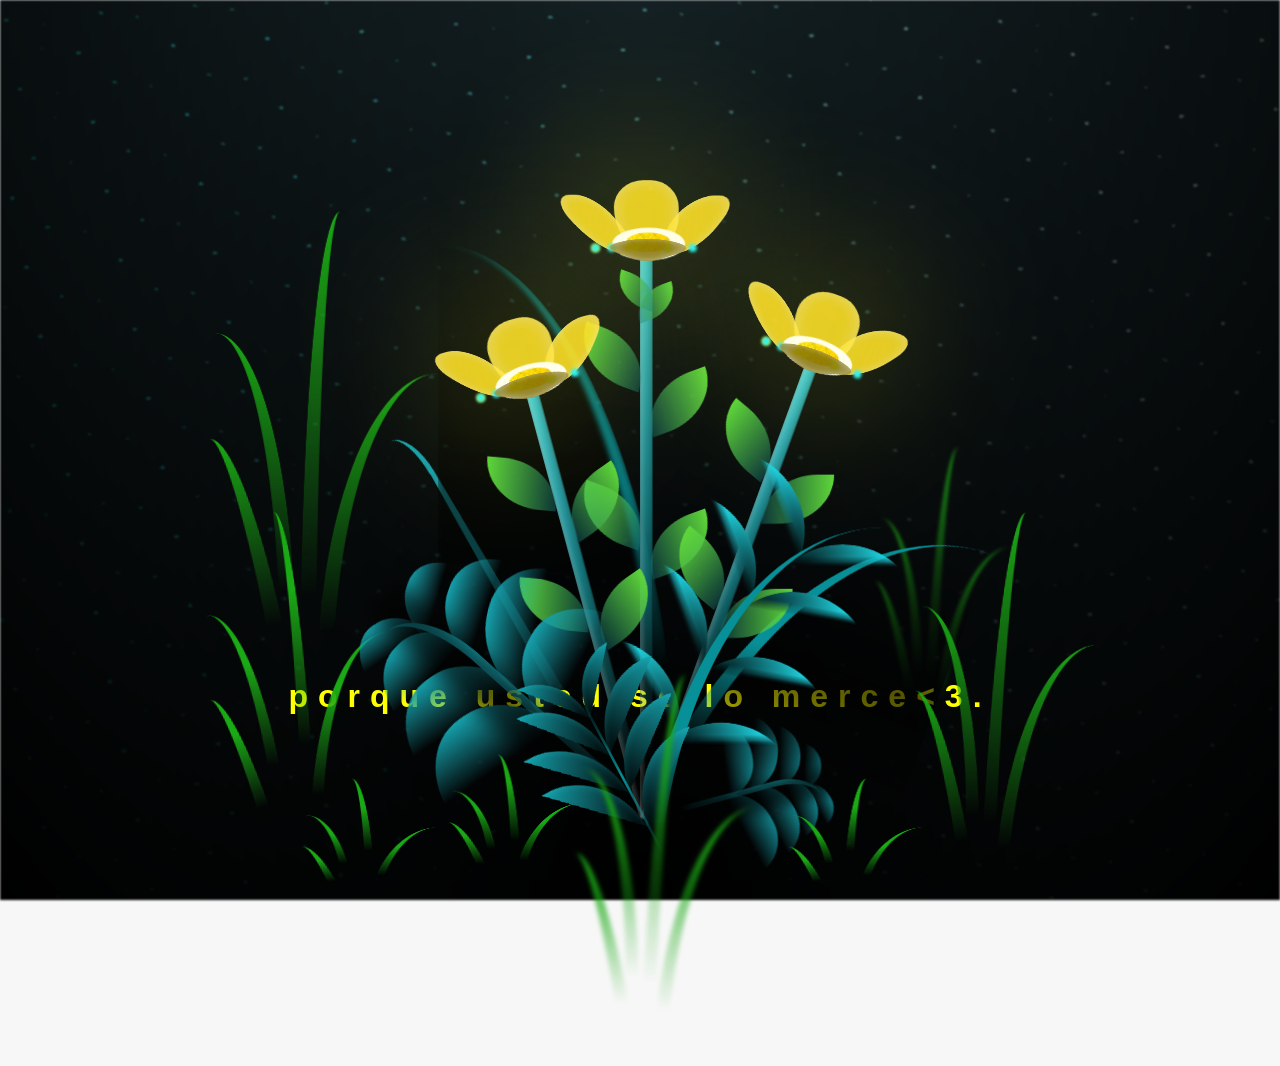
==== jhunflower/flower.html @ ab1e5b5f "Primer commit" ====
<!DOCTYPE html>
<html lang="es">
  <head>
    <meta charset="UTF-8" />
    <meta http-equiv="X-UA-Compatible" content="IE=edge" />
    <meta name="viewport" content="width=device-width, initial-scale=1.0" />
    <link rel="stylesheet" href="css/main.css" />
    <link rel="icon" href="img/flowers.png" type="image/x-icon" />
    <title>FlowerForKath</title>
  </head>
  <body class="container">
    <audio src="sound/Jungkook [BTS] - Still With You (Traducida al español).mp3" autoplay></audio>
    <div id="lyrics">
     
    </div>
    <h1 class="titulo"><br> <br>
      porque usted se lo merce<3. </h1>
  
    <div class="night"></div>
    <div class="flowers">
      <div class="flower flower--1">
        <div class="flower__leafs flower__leafs--1">
          <div class="flower__leaf flower__leaf--1"></div>
          <div class="flower__leaf flower__leaf--2"></div>
          <div class="flower__leaf flower__leaf--3"></div>
          <div class="flower__leaf flower__leaf--4"></div>
          <div class="flower__white-circle"></div>

          <div class="flower__light flower__light--1"></div>
          <div class="flower__light flower__light--2"></div>
          <div class="flower__light flower__light--3"></div>
          <div class="flower__light flower__light--4"></div>
          <div class="flower__light flower__light--5"></div>
          <div class="flower__light flower__light--6"></div>
          <div class="flower__light flower__light--7"></div>
          <div class="flower__light flower__light--8"></div>
        </div>
        <div class="flower__line">
          <div class="flower__line__leaf flower__line__leaf--1"></div>
          <div class="flower__line__leaf flower__line__leaf--2"></div>
          <div class="flower__line__leaf flower__line__leaf--3"></div>
          <div class="flower__line__leaf flower__line__leaf--4"></div>
          <div class="flower__line__leaf flower__line__leaf--5"></div>
          <div class="flower__line__leaf flower__line__leaf--6"></div>
        </div>
      </div>

      <div class="flower flower--2">
        <div class="flower__leafs flower__leafs--2">
          <div class="flower__leaf flower__leaf--1"></div>
          <div class="flower__leaf flower__leaf--2"></div>
          <div class="flower__leaf flower__leaf--3"></div>
          <div class="flower__leaf flower__leaf--4"></div>
          <div class="flower__white-circle"></div>

          <div class="flower__light flower__light--1"></div>
          <div class="flower__light flower__light--2"></div>
          <div class="flower__light flower__light--3"></div>
          <div class="flower__light flower__light--4"></div>
          <div class="flower__light flower__light--5"></div>
          <div class="flower__light flower__light--6"></div>
          <div class="flower__light flower__light--7"></div>
          <div class="flower__light flower__light--8"></div>
        </div>
        <div class="flower__line">
          <div class="flower__line__leaf flower__line__leaf--1"></div>
          <div class="flower__line__leaf flower__line__leaf--2"></div>
          <div class="flower__line__leaf flower__line__leaf--3"></div>
          <div class="flower__line__leaf flower__line__leaf--4"></div>
        </div>
      </div>

      <div class="flower flower--3">
        <div class="flower__leafs flower__leafs--3">
          <div class="flower__leaf flower__leaf--1"></div>
          <div class="flower__leaf flower__leaf--2"></div>
          <div class="flower__leaf flower__leaf--3"></div>
          <div class="flower__leaf flower__leaf--4"></div>
          <div class="flower__white-circle"></div>

          <div class="flower__light flower__light--1"></div>
          <div class="flower__light flower__light--2"></div>
          <div class="flower__light flower__light--3"></div>
          <div class="flower__light flower__light--4"></div>
          <div class="flower__light flower__light--5"></div>
          <div class="flower__light flower__light--6"></div>
          <div class="flower__light flower__light--7"></div>
          <div class="flower__light flower__light--8"></div>
        </div>
        <div class="flower__line">
          <div class="flower__line__leaf flower__line__leaf--1"></div>
          <div class="flower__line__leaf flower__line__leaf--2"></div>
          <div class="flower__line__leaf flower__line__leaf--3"></div>
          <div class="flower__line__leaf flower__line__leaf--4"></div>
        </div>
      </div>

      <div class="grow-ans" style="--d: 1.2s">
        <div class="flower__g-long">
          <div class="flower__g-long__top"></div>
          <div class="flower__g-long__bottom"></div>
        </div>
      </div>

      <div class="growing-grass">
        <div class="flower__grass flower__grass--1">
          <div class="flower__grass--top"></div>
          <div class="flower__grass--bottom"></div>
          <div class="flower__grass__leaf flower__grass__leaf--1"></div>
          <div class="flower__grass__leaf flower__grass__leaf--2"></div>
          <div class="flower__grass__leaf flower__grass__leaf--3"></div>
          <div class="flower__grass__leaf flower__grass__leaf--4"></div>
          <div class="flower__grass__leaf flower__grass__leaf--5"></div>
          <div class="flower__grass__leaf flower__grass__leaf--6"></div>
          <div class="flower__grass__leaf flower__grass__leaf--7"></div>
          <div class="flower__grass__leaf flower__grass__leaf--8"></div>
          <div class="flower__grass__overlay"></div>
        </div>
      </div>

      <div class="growing-grass">
        <div class="flower__grass flower__grass--2">
          <div class="flower__grass--top"></div>
          <div class="flower__grass--bottom"></div>
          <div class="flower__grass__leaf flower__grass__leaf--1"></div>
          <div class="flower__grass__leaf flower__grass__leaf--2"></div>
          <div class="flower__grass__leaf flower__grass__leaf--3"></div>
          <div class="flower__grass__leaf flower__grass__leaf--4"></div>
          <div class="flower__grass__leaf flower__grass__leaf--5"></div>
          <div class="flower__grass__leaf flower__grass__leaf--6"></div>
          <div class="flower__grass__leaf flower__grass__leaf--7"></div>
          <div class="flower__grass__leaf flower__grass__leaf--8"></div>
          <div class="flower__grass__overlay"></div>
        </div>
      </div>

      <div class="grow-ans" style="--d: 2.4s">
        <div class="flower__g-right flower__g-right--1">
          <div class="leaf"></div>
        </div>
      </div>

      <div class="grow-ans" style="--d: 2.8s">
        <div class="flower__g-right flower__g-right--2">
          <div class="leaf"></div>
        </div>
      </div>

      <div class="grow-ans" style="--d: 2.8s">
        <div class="flower__g-front">
          <div
            class="flower__g-front__leaf-wrapper flower__g-front__leaf-wrapper--1"
          >
            <div class="flower__g-front__leaf"></div>
          </div>
          <div
            class="flower__g-front__leaf-wrapper flower__g-front__leaf-wrapper--2"
          >
            <div class="flower__g-front__leaf"></div>
          </div>
          <div
            class="flower__g-front__leaf-wrapper flower__g-front__leaf-wrapper--3"
          >
            <div class="flower__g-front__leaf"></div>
          </div>
          <div
            class="flower__g-front__leaf-wrapper flower__g-front__leaf-wrapper--4"
          >
            <div class="flower__g-front__leaf"></div>
          </div>
          <div
            class="flower__g-front__leaf-wrapper flower__g-front__leaf-wrapper--5"
          >
            <div class="flower__g-front__leaf"></div>
          </div>
          <div
            class="flower__g-front__leaf-wrapper flower__g-front__leaf-wrapper--6"
          >
            <div class="flower__g-front__leaf"></div>
          </div>
          <div
            class="flower__g-front__leaf-wrapper flower__g-front__leaf-wrapper--7"
          >
            <div class="flower__g-front__leaf"></div>
          </div>
          <div
            class="flower__g-front__leaf-wrapper flower__g-front__leaf-wrapper--8"
          >
            <div class="flower__g-front__leaf"></div>
          </div>
          <div class="flower__g-front__line"></div>
        </div>
      </div>

      <div class="grow-ans" style="--d: 3.2s">
        <div class="flower__g-fr">
          <div class="leaf"></div>
          <div class="flower__g-fr__leaf flower__g-fr__leaf--1"></div>
          <div class="flower__g-fr__leaf flower__g-fr__leaf--2"></div>
          <div class="flower__g-fr__leaf flower__g-fr__leaf--3"></div>
          <div class="flower__g-fr__leaf flower__g-fr__leaf--4"></div>
          <div class="flower__g-fr__leaf flower__g-fr__leaf--5"></div>
          <div class="flower__g-fr__leaf flower__g-fr__leaf--6"></div>
          <div class="flower__g-fr__leaf flower__g-fr__leaf--7"></div>
          <div class="flower__g-fr__leaf flower__g-fr__leaf--8"></div>
        </div>
      </div>

      <div class="long-g long-g--0">
        <div class="grow-ans" style="--d: 3s">
          <div class="leaf leaf--0"></div>
        </div>
        <div class="grow-ans" style="--d: 2.2s">
          <div class="leaf leaf--1"></div>
        </div>
        <div class="grow-ans" style="--d: 3.4s">
          <div class="leaf leaf--2"></div>
        </div>
        <div class="grow-ans" style="--d: 3.6s">
          <div class="leaf leaf--3"></div>
        </div>
      </div>

      <div class="long-g long-g--1">
        <div class="grow-ans" style="--d: 3.6s">
          <div class="leaf leaf--0"></div>
        </div>
        <div class="grow-ans" style="--d: 3.8s">
          <div class="leaf leaf--1"></div>
        </div>
        <div class="grow-ans" style="--d: 4s">
          <div class="leaf leaf--2"></div>
        </div>
        <div class="grow-ans" style="--d: 4.2s">
          <div class="leaf leaf--3"></div>
        </div>
      </div>

      <div class="long-g long-g--2">
        <div class="grow-ans" style="--d: 4s">
          <div class="leaf leaf--0"></div>
        </div>
        <div class="grow-ans" style="--d: 4.2s">
          <div class="leaf leaf--1"></div>
        </div>
        <div class="grow-ans" style="--d: 4.4s">
          <div class="leaf leaf--2"></div>
        </div>
        <div class="grow-ans" style="--d: 4.6s">
          <div class="leaf leaf--3"></div>
        </div>
      </div>

      <div class="long-g long-g--3">
        <div class="grow-ans" style="--d: 4s">
          <div class="leaf leaf--0"></div>
        </div>
        <div class="grow-ans" style="--d: 4.2s">
          <div class="leaf leaf--1"></div>
        </div>
        <div class="grow-ans" style="--d: 3s">
          <div class="leaf leaf--2"></div>
        </div>
        <div class="grow-ans" style="--d: 3.6s">
          <div class="leaf leaf--3"></div>
        </div>
      </div>

      <div class="long-g long-g--4">
        <div class="grow-ans" style="--d: 4s">
          <div class="leaf leaf--0"></div>
        </div>
        <div class="grow-ans" style="--d: 4.2s">
          <div class="leaf leaf--1"></div>
        </div>
        <div class="grow-ans" style="--d: 3s">
          <div class="leaf leaf--2"></div>
        </div>
        <div class="grow-ans" style="--d: 3.6s">
          <div class="leaf leaf--3"></div>
        </div>
      </div>

      <div class="long-g long-g--5">
        <div class="grow-ans" style="--d: 4s">
          <div class="leaf leaf--0"></div>
        </div>
        <div class="grow-ans" style="--d: 4.2s">
          <div class="leaf leaf--1"></div>
        </div>
        <div class="grow-ans" style="--d: 3s">
          <div class="leaf leaf--2"></div>
        </div>
        <div class="grow-ans" style="--d: 3.6s">
          <div class="leaf leaf--3"></div>
        </div>
      </div>

      <div class="long-g long-g--6">
        <div class="grow-ans" style="--d: 4.2s">
          <div class="leaf leaf--0"></div>
        </div>
        <div class="grow-ans" style="--d: 4.4s">
          <div class="leaf leaf--1"></div>
        </div>
        <div class="grow-ans" style="--d: 4.6s">
          <div class="leaf leaf--2"></div>
        </div>
        <div class="grow-ans" style="--d: 4.8s">
          <div class="leaf leaf--3"></div>
        </div>
      </div>

      <div class="long-g long-g--7">
        <div class="grow-ans" style="--d: 3s">
          <div class="leaf leaf--0"></div>
        </div>
        <div class="grow-ans" style="--d: 3.2s">
          <div class="leaf leaf--1"></div>
        </div>
        <div class="grow-ans" style="--d: 3.5s">
          <div class="leaf leaf--2"></div>
        </div>
        <div class="grow-ans" style="--d: 3.6s">
          <div class="leaf leaf--3"></div>
        </div>
      </div>
    </div>
    <script src="anim.js"></script>
    <script src="main.js"></script>
  </body>
</html>
---- jhunflower/css/main.css ----
*,
*::after,
*::before {
  padding: 0;
  margin: 0;
  box-sizing: border-box;
}

:root {
  --dark-color: #000;
}

body {
  display: flex;
  align-items: flex-end;
  justify-content: center;
  min-height: 100vh;
  background-color: var(--dark-color);
  overflow: hidden;
  perspective: 1000px;
}

#lyrics {
  font-size: 28px;
  font-family: "Franklin Gothic Medium", "Arial Narrow", Arial, sans-serif;
  color: white;
  position: absolute;
  margin-bottom: 20%;
  z-index: 1;
  font-weight: bold;
  letter-spacing: 4px;
}
@media only screen and (max-width: 600px) {
  /* Estilos específicos para dispositivos con un ancho máximo de 600px */
  #lyrics {
      font-size: 14px; /* Reduce el tamaño del texto para dispositivos más pequeños */
      margin-bottom: 530px;
      letter-spacing: 3px;
  }

}
.titulo {
  margin-bottom: 180px;
  font-family: "Arial Narrow", Arial, sans-serif;
  color: yellow;
  position: absolute;
  font-weight: bold;
  letter-spacing: 10px;
  opacity: 0;
  animation: fadeIn 3s ease-in-out forwards;
  text-align: center;
}
@keyframes fadeIn {
  from {
    opacity: 0;
  }
  to {
    opacity: 1;
  }
}

.night {
  z-index: -1;
  position: absolute;
  left: 50%;
  top: 0;
  transform: translateX(-50%);
  width: 100%;
  height: 100%;
  filter: blur(0.1vmin);
  background-image: radial-gradient(
      ellipse at top,
      transparent 0%,
      var(--dark-color)
    ),
    radial-gradient(
      ellipse at bottom,
      var(--dark-color),
      rgba(145, 233, 255, 0.2)
    ),
    repeating-linear-gradient(
      220deg,
      rgb(0, 0, 0) 0px,
      rgb(0, 0, 0) 19px,
      transparent 19px,
      transparent 22px
    ),
    repeating-linear-gradient(
      189deg,
      rgb(0, 0, 0) 0px,
      rgb(0, 0, 0) 19px,
      transparent 19px,
      transparent 22px
    ),
    repeating-linear-gradient(
      148deg,
      rgb(0, 0, 0) 0px,
      rgb(0, 0, 0) 19px,
      transparent 19px,
      transparent 22px
    ),
    linear-gradient(90deg, rgb(0, 255, 250), rgb(240, 240, 240));
}

.flowers {
  position: relative;
  transform: scale(0.9);
  /*margin-bottom: 100px;
  */
}

@media only screen and (max-width: 600px) {
  /* Estilos específicos para dispositivos con un ancho máximo de 600px */
.flowers {
      font-size: 14px;
      margin-bottom: 35%;
      letter-spacing: 3px;
      transform: scale(1.0);
}

}

.flower {
  position: absolute;
  bottom: 10vmin;
  transform-origin: bottom center;
  z-index: 10;
  --fl-speed: 0.8s;
}
.flower--1 {
  -webkit-animation: moving-flower-1 4s linear infinite;
  animation: moving-flower-1 4s linear infinite;
}
.flower--1 .flower__line {
  height: 70vmin;
  -webkit-animation-delay: 0.3s;
  animation-delay: 0.3s;
}
.flower--1 .flower__line__leaf--1 {
  -webkit-animation: blooming-leaf-right var(--fl-speed) 1.6s backwards;
  animation: blooming-leaf-right var(--fl-speed) 1.6s backwards;
}
.flower--1 .flower__line__leaf--2 {
  -webkit-animation: blooming-leaf-right var(--fl-speed) 1.4s backwards;
  animation: blooming-leaf-right var(--fl-speed) 1.4s backwards;
}
.flower--1 .flower__line__leaf--3 {
  -webkit-animation: blooming-leaf-left var(--fl-speed) 1.2s backwards;
  animation: blooming-leaf-left var(--fl-speed) 1.2s backwards;
}
.flower--1 .flower__line__leaf--4 {
  -webkit-animation: blooming-leaf-left var(--fl-speed) 1s backwards;
  animation: blooming-leaf-left var(--fl-speed) 1s backwards;
}
.flower--1 .flower__line__leaf--5 {
  -webkit-animation: blooming-leaf-right var(--fl-speed) 1.8s backwards;
  animation: blooming-leaf-right var(--fl-speed) 1.8s backwards;
}
.flower--1 .flower__line__leaf--6 {
  -webkit-animation: blooming-leaf-left var(--fl-speed) 2s backwards;
  animation: blooming-leaf-left var(--fl-speed) 2s backwards;
}
.flower--2 {
  left: 50%;
  transform: rotate(20deg);
  -webkit-animation: moving-flower-2 4s linear infinite;
  animation: moving-flower-2 4s linear infinite;
}
.flower--2 .flower__line {
  height: 60vmin;
  -webkit-animation-delay: 0.6s;
  animation-delay: 0.6s;
}
.flower--2 .flower__line__leaf--1 {
  -webkit-animation: blooming-leaf-right var(--fl-speed) 1.9s backwards;
  animation: blooming-leaf-right var(--fl-speed) 1.9s backwards;
}
.flower--2 .flower__line__leaf--2 {
  -webkit-animation: blooming-leaf-right var(--fl-speed) 1.7s backwards;
  animation: blooming-leaf-right var(--fl-speed) 1.7s backwards;
}
.flower--2 .flower__line__leaf--3 {
  -webkit-animation: blooming-leaf-left var(--fl-speed) 1.5s backwards;
  animation: blooming-leaf-left var(--fl-speed) 1.5s backwards;
}
.flower--2 .flower__line__leaf--4 {
  -webkit-animation: blooming-leaf-left var(--fl-speed) 1.3s backwards;
  animation: blooming-leaf-left var(--fl-speed) 1.3s backwards;
}
.flower--3 {
  left: 50%;
  transform: rotate(-15deg);
  -webkit-animation: moving-flower-3 4s linear infinite;
  animation: moving-flower-3 4s linear infinite;
}
.flower--3 .flower__line {
  -webkit-animation-delay: 0.9s;
  animation-delay: 0.9s;
}
.flower--3 .flower__line__leaf--1 {
  -webkit-animation: blooming-leaf-right var(--fl-speed) 2.5s backwards;
  animation: blooming-leaf-right var(--fl-speed) 2.5s backwards;
}
.flower--3 .flower__line__leaf--2 {
  -webkit-animation: blooming-leaf-right var(--fl-speed) 2.3s backwards;
  animation: blooming-leaf-right var(--fl-speed) 2.3s backwards;
}
.flower--3 .flower__line__leaf--3 {
  -webkit-animation: blooming-leaf-left var(--fl-speed) 2.1s backwards;
  animation: blooming-leaf-left var(--fl-speed) 2.1s backwards;
}
.flower--3 .flower__line__leaf--4 {
  -webkit-animation: blooming-leaf-left var(--fl-speed) 1.9s backwards;
  animation: blooming-leaf-left var(--fl-speed) 1.9s backwards;
}
.flower__leafs {
  position: relative;
  -webkit-animation: blooming-flower 2s backwards;
  animation: blooming-flower 2s backwards;
}
.flower__leafs--1 {
  -webkit-animation-delay: 1.1s;
  animation-delay: 1.1s;
}
.flower__leafs--2 {
  -webkit-animation-delay: 1.4s;
  animation-delay: 1.4s;
}
.flower__leafs--3 {
  -webkit-animation-delay: 1.7s;
  animation-delay: 1.7s;
}
.flower__leafs::after {
  content: "";
  position: absolute;
  left: 0;
  top: 0;
  transform: translate(-50%, -100%);
  width: 8vmin;
  height: 8vmin;
  background-color: #f9fd25;
  /* background-color: #fd2525; */
  filter: blur(10vmin);
}
.flower__leaf {
  position: absolute;
  bottom: 0;
  left: 50%;
  width: 8vmin;
  height: 11vmin;
  border-radius: 51% 49% 47% 53%/44% 45% 55% 69%;
  background-color: #253bfd;
  background-color: #fddd25;
  transform-origin: bottom center;
  opacity: 0.9;
  box-shadow: inset 0 0 2vmin rgba(255, 255, 255, 0.5);
}
.flower__leaf--1 {
  transform: translate(-10%, 1%) rotateY(40deg) rotateX(-50deg);
}
.flower__leaf--2 {
  transform: translate(-50%, -4%) rotateX(40deg);
}
.flower__leaf--3 {
  transform: translate(-90%, 0%) rotateY(45deg) rotateX(50deg);
}
.flower__leaf--4 {
  width: 8vmin;
  height: 8vmin;
  transform-origin: bottom left;
  border-radius: 4vmin 10vmin 4vmin 4vmin;
  transform: translate(0%, 18%) rotateX(70deg) rotate(-43deg);
  background-color: #7c6901;
  z-index: 1;
  opacity: 0.8;
}
.flower__white-circle {
  position: absolute;
  left: -3.5vmin;
  top: -3vmin;
  width: 9vmin;
  height: 4vmin;
  border-radius: 50%;
  background-color: #fff;
}
.flower__white-circle::after {
  content: "";
  position: absolute;
  left: 50%;
  top: 45%;
  transform: translate(-50%, -50%);
  width: 60%;
  height: 60%;
  border-radius: inherit;
  background-image: repeating-linear-gradient(
      135deg,
      rgba(0, 0, 0, 0.03) 0px,
      rgba(0, 0, 0, 0.03) 1px,
      transparent 1px,
      transparent 12px
    ),
    repeating-linear-gradient(
      45deg,
      rgba(0, 0, 0, 0.03) 0px,
      rgba(0, 0, 0, 0.03) 1px,
      transparent 1px,
      transparent 12px
    ),
    repeating-linear-gradient(
      67.5deg,
      rgba(0, 0, 0, 0.03) 0px,
      rgba(0, 0, 0, 0.03) 1px,
      transparent 1px,
      transparent 12px
    ),
    repeating-linear-gradient(
      135deg,
      rgba(0, 0, 0, 0.03) 0px,
      rgba(0, 0, 0, 0.03) 1px,
      transparent 1px,
      transparent 12px
    ),
    repeating-linear-gradient(
      45deg,
      rgba(0, 0, 0, 0.03) 0px,
      rgba(0, 0, 0, 0.03) 1px,
      transparent 1px,
      transparent 12px
    ),
    repeating-linear-gradient(
      112.5deg,
      rgba(0, 0, 0, 0.03) 0px,
      rgba(0, 0, 0, 0.03) 1px,
      transparent 1px,
      transparent 12px
    ),
    repeating-linear-gradient(
      112.5deg,
      rgba(0, 0, 0, 0.03) 0px,
      rgba(0, 0, 0, 0.03) 1px,
      transparent 1px,
      transparent 12px
    ),
    repeating-linear-gradient(
      45deg,
      rgba(0, 0, 0, 0.03) 0px,
      rgba(0, 0, 0, 0.03) 1px,
      transparent 1px,
      transparent 12px
    ),
    repeating-linear-gradient(
      22.5deg,
      rgba(0, 0, 0, 0.03) 0px,
      rgba(0, 0, 0, 0.03) 1px,
      transparent 1px,
      transparent 12px
    ),
    repeating-linear-gradient(
      45deg,
      rgba(0, 0, 0, 0.03) 0px,
      rgba(0, 0, 0, 0.03) 1px,
      transparent 1px,
      transparent 12px
    ),
    repeating-linear-gradient(
      22.5deg,
      rgba(0, 0, 0, 0.03) 0px,
      rgba(0, 0, 0, 0.03) 1px,
      transparent 1px,
      transparent 12px
    ),
    repeating-linear-gradient(
      135deg,
      rgba(0, 0, 0, 0.03) 0px,
      rgba(0, 0, 0, 0.03) 1px,
      transparent 1px,
      transparent 12px
    ),
    repeating-linear-gradient(
      157.5deg,
      rgba(0, 0, 0, 0.03) 0px,
      rgba(0, 0, 0, 0.03) 1px,
      transparent 1px,
      transparent 12px
    ),
    repeating-linear-gradient(
      67.5deg,
      rgba(0, 0, 0, 0.03) 0px,
      rgba(0, 0, 0, 0.03) 1px,
      transparent 1px,
      transparent 12px
    ),
    repeating-linear-gradient(
      67.5deg,
      rgba(0, 0, 0, 0.03) 0px,
      rgba(0, 0, 0, 0.03) 1px,
      transparent 1px,
      transparent 12px
    ),
    linear-gradient(90deg, rgb(255, 235, 18), rgb(255, 206, 0));
}
.flower__line {
  height: 55vmin;
  width: 1.5vmin;
  background-image: linear-gradient(
      to left,
      rgba(0, 0, 0, 0.2),
      transparent,
      rgba(255, 255, 255, 0.2)
    ),
    linear-gradient(to top, transparent 10%, #14757a, #39c6d6);
  box-shadow: inset 0 0 2px rgba(0, 0, 0, 0.5);
  -webkit-animation: grow-flower-tree 4s backwards;
  animation: grow-flower-tree 4s backwards;
}
.flower__line__leaf {
  --w: 7vmin;
  --h: calc(var(--w) + 2vmin);
  position: absolute;
  top: 20%;
  left: 90%;
  width: var(--w);
  height: var(--h);
  border-top-right-radius: var(--h);
  border-bottom-left-radius: var(--h);
  background-image: linear-gradient(to top, rgba(20, 117, 122, 0.4), #5ed639);
}
.flower__line__leaf--1 {
  transform: rotate(70deg) rotateY(30deg);
}
.flower__line__leaf--2 {
  top: 45%;
  transform: rotate(70deg) rotateY(30deg);
}
.flower__line__leaf--3,
.flower__line__leaf--4,
.flower__line__leaf--6 {
  border-top-right-radius: 0;
  border-bottom-left-radius: 0;
  border-top-left-radius: var(--h);
  border-bottom-right-radius: var(--h);
  left: -460%;
  top: 12%;
  transform: rotate(-70deg) rotateY(30deg);
}
.flower__line__leaf--4 {
  top: 40%;
}
.flower__line__leaf--5 {
  top: 0;
  transform-origin: left;
  transform: rotate(70deg) rotateY(30deg) scale(0.6);
}
.flower__line__leaf--6 {
  top: -2%;
  left: -450%;
  transform-origin: right;
  transform: rotate(-70deg) rotateY(30deg) scale(0.6);
}
.flower__light {
  position: absolute;
  bottom: 0vmin;
  width: 1vmin;
  height: 1vmin;
  background-color: rgb(255, 251, 0);
  border-radius: 50%;
  filter: blur(0.2vmin);
  -webkit-animation: light-ans 4s linear infinite backwards;
  animation: light-ans 4s linear infinite backwards;
}
.flower__light:nth-child(odd) {
  background-color: #23f0ff;
}
.flower__light--1 {
  left: -2vmin;
  -webkit-animation-delay: 1s;
  animation-delay: 1s;
}
.flower__light--2 {
  left: 3vmin;
  -webkit-animation-delay: 0.5s;
  animation-delay: 0.5s;
}
.flower__light--3 {
  left: -6vmin;
  -webkit-animation-delay: 0.3s;
  animation-delay: 0.3s;
}
.flower__light--4 {
  left: 6vmin;
  -webkit-animation-delay: 0.9s;
  animation-delay: 0.9s;
}
.flower__light--5 {
  left: -1vmin;
  -webkit-animation-delay: 1.5s;
  animation-delay: 1.5s;
}
.flower__light--6 {
  left: -4vmin;
  -webkit-animation-delay: 3s;
  animation-delay: 3s;
}
.flower__light--7 {
  left: 3vmin;
  -webkit-animation-delay: 2s;
  animation-delay: 2s;
}
.flower__light--8 {
  left: -6vmin;
  -webkit-animation-delay: 3.5s;
  animation-delay: 3.5s;
}
.flower__grass {
  --c: #159faa;
  --line-w: 1.5vmin;
  position: absolute;
  bottom: 12vmin;
  left: -7vmin;
  display: flex;
  flex-direction: column;
  align-items: flex-end;
  z-index: 20;
  transform-origin: bottom center;
  transform: rotate(-48deg) rotateY(40deg);
}
.flower__grass--1 {
  -webkit-animation: moving-grass 2s linear infinite;
  animation: moving-grass 2s linear infinite;
}
.flower__grass--2 {
  left: 2vmin;
  bottom: 10vmin;
  transform: scale(0.5) rotate(75deg) rotateX(10deg) rotateY(-200deg);
  opacity: 0.8;
  z-index: 0;
  -webkit-animation: moving-grass--2 1.5s linear infinite;
  animation: moving-grass--2 1.5s linear infinite;
}
.flower__grass--top {
  width: 7vmin;
  height: 10vmin;
  border-top-right-radius: 100%;
  border-right: var(--line-w) solid var(--c);
  transform-origin: bottom center;
  transform: rotate(-2deg);
}
.flower__grass--bottom {
  margin-top: -2px;
  width: var(--line-w);
  height: 25vmin;
  background-image: linear-gradient(to top, transparent, var(--c));
}
.flower__grass__leaf {
  --size: 10vmin;
  position: absolute;
  width: calc(var(--size) * 2.1);
  height: var(--size);
  border-top-left-radius: var(--size);
  border-top-right-radius: var(--size);
  background-image: linear-gradient(
    to top,
    transparent,
    transparent 30%,
    var(--c)
  );
  z-index: 100;
}
.flower__grass__leaf--1 {
  top: -6%;
  left: 30%;
  --size: 6vmin;
  transform: rotate(-20deg);
  -webkit-animation: growing-grass-ans--1 2s 2.6s backwards;
  animation: growing-grass-ans--1 2s 2.6s backwards;
}
@-webkit-keyframes growing-grass-ans--1 {
  0% {
    transform-origin: bottom left;
    transform: rotate(-20deg) scale(0);
  }
}
@keyframes growing-grass-ans--1 {
  0% {
    transform-origin: bottom left;
    transform: rotate(-20deg) scale(0);
  }
}
.flower__grass__leaf--2 {
  top: -5%;
  left: -110%;
  --size: 6vmin;
  transform: rotate(10deg);
  -webkit-animation: growing-grass-ans--2 2s 2.4s linear backwards;
  animation: growing-grass-ans--2 2s 2.4s linear backwards;
}
@-webkit-keyframes growing-grass-ans--2 {
  0% {
    transform-origin: bottom right;
    transform: rotate(10deg) scale(0);
  }
}
@keyframes growing-grass-ans--2 {
  0% {
    transform-origin: bottom right;
    transform: rotate(10deg) scale(0);
  }
}
.flower__grass__leaf--3 {
  top: 5%;
  left: 60%;
  --size: 8vmin;
  transform: rotate(-18deg) rotateX(-20deg);
  -webkit-animation: growing-grass-ans--3 2s 2.2s linear backwards;
  animation: growing-grass-ans--3 2s 2.2s linear backwards;
}
@-webkit-keyframes growing-grass-ans--3 {
  0% {
    transform-origin: bottom left;
    transform: rotate(-18deg) rotateX(-20deg) scale(0);
  }
}
@keyframes growing-grass-ans--3 {
  0% {
    transform-origin: bottom left;
    transform: rotate(-18deg) rotateX(-20deg) scale(0);
  }
}
.flower__grass__leaf--4 {
  top: 6%;
  left: -135%;
  --size: 8vmin;
  transform: rotate(2deg);
  -webkit-animation: growing-grass-ans--4 2s 2s linear backwards;
  animation: growing-grass-ans--4 2s 2s linear backwards;
}
@-webkit-keyframes growing-grass-ans--4 {
  0% {
    transform-origin: bottom right;
    transform: rotate(2deg) scale(0);
  }
}
@keyframes growing-grass-ans--4 {
  0% {
    transform-origin: bottom right;
    transform: rotate(2deg) scale(0);
  }
}
.flower__grass__leaf--5 {
  top: 20%;
  left: 60%;
  --size: 10vmin;
  transform: rotate(-24deg) rotateX(-20deg);
  -webkit-animation: growing-grass-ans--5 2s 1.8s linear backwards;
  animation: growing-grass-ans--5 2s 1.8s linear backwards;
}
@-webkit-keyframes growing-grass-ans--5 {
  0% {
    transform-origin: bottom left;
    transform: rotate(-24deg) rotateX(-20deg) scale(0);
  }
}
@keyframes growing-grass-ans--5 {
  0% {
    transform-origin: bottom left;
    transform: rotate(-24deg) rotateX(-20deg) scale(0);
  }
}
.flower__grass__leaf--6 {
  top: 22%;
  left: -180%;
  --size: 10vmin;
  transform: rotate(10deg);
  -webkit-animation: growing-grass-ans--6 2s 1.6s linear backwards;
  animation: growing-grass-ans--6 2s 1.6s linear backwards;
}
@-webkit-keyframes growing-grass-ans--6 {
  0% {
    transform-origin: bottom right;
    transform: rotate(10deg) scale(0);
  }
}
@keyframes growing-grass-ans--6 {
  0% {
    transform-origin: bottom right;
    transform: rotate(10deg) scale(0);
  }
}
.flower__grass__leaf--7 {
  top: 39%;
  left: 70%;
  --size: 10vmin;
  transform: rotate(-10deg);
  -webkit-animation: growing-grass-ans--7 2s 1.4s linear backwards;
  animation: growing-grass-ans--7 2s 1.4s linear backwards;
}
@-webkit-keyframes growing-grass-ans--7 {
  0% {
    transform-origin: bottom left;
    transform: rotate(-10deg) scale(0);
  }
}
@keyframes growing-grass-ans--7 {
  0% {
    transform-origin: bottom left;
    transform: rotate(-10deg) scale(0);
  }
}
.flower__grass__leaf--8 {
  top: 40%;
  left: -215%;
  --size: 11vmin;
  transform: rotate(10deg);
  -webkit-animation: growing-grass-ans--8 2s 1.2s linear backwards;
  animation: growing-grass-ans--8 2s 1.2s linear backwards;
}
@-webkit-keyframes growing-grass-ans--8 {
  0% {
    transform-origin: bottom right;
    transform: rotate(10deg) scale(0);
  }
}
@keyframes growing-grass-ans--8 {
  0% {
    transform-origin: bottom right;
    transform: rotate(10deg) scale(0);
  }
}
.flower__grass__overlay {
  position: absolute;
  top: -10%;
  right: 0%;
  width: 100%;
  height: 100%;
  background-color: rgba(0, 0, 0, 0.6);
  filter: blur(1.5vmin);
  z-index: 100;
}
.flower__g-long {
  --w: 2vmin;
  --h: 6vmin;
  --c: #159faa;
  position: absolute;
  bottom: 10vmin;
  left: -3vmin;
  transform-origin: bottom center;
  transform: rotate(-30deg) rotateY(-20deg);
  display: flex;
  flex-direction: column;
  align-items: flex-end;
  -webkit-animation: flower-g-long-ans 3s linear infinite;
  animation: flower-g-long-ans 3s linear infinite;
}
@-webkit-keyframes flower-g-long-ans {
  0%,
  100% {
    transform: rotate(-30deg) rotateY(-20deg);
  }
  50% {
    transform: rotate(-32deg) rotateY(-20deg);
  }
}
@keyframes flower-g-long-ans {
  0%,
  100% {
    transform: rotate(-30deg) rotateY(-20deg);
  }
  50% {
    transform: rotate(-32deg) rotateY(-20deg);
  }
}
.flower__g-long__top {
  top: calc(var(--h) * -1);
  width: calc(var(--w) + 1vmin);
  height: var(--h);
  border-top-right-radius: 100%;
  border-right: 0.7vmin solid var(--c);
  transform: translate(-0.7vmin, 1vmin);
}
.flower__g-long__bottom {
  width: var(--w);
  height: 50vmin;
  transform-origin: bottom center;
  background-image: linear-gradient(to top, transparent 30%, var(--c));
  box-shadow: inset 0 0 2px rgba(0, 0, 0, 0.5);
  -webkit-clip-path: polygon(35% 0, 65% 1%, 100% 100%, 0% 100%);
  clip-path: polygon(35% 0, 65% 1%, 100% 100%, 0% 100%);
}
.flower__g-right {
  position: absolute;
  bottom: 6vmin;
  left: -2vmin;
  transform-origin: bottom left;
  transform: rotate(20deg);
}
.flower__g-right .leaf {
  width: 30vmin;
  height: 50vmin;
  border-top-left-radius: 100%;
  border-left: 2vmin solid #079097;
  background-image: linear-gradient(
    to bottom,
    transparent,
    var(--dark-color) 60%
  );
  -webkit-mask-image: linear-gradient(to top, transparent 30%, #079097 60%);
}
.flower__g-right--1 {
  -webkit-animation: flower-g-right-ans 2.5s linear infinite;
  animation: flower-g-right-ans 2.5s linear infinite;
}
.flower__g-right--2 {
  left: 5vmin;
  transform: rotateY(-180deg);
  -webkit-animation: flower-g-right-ans--2 3s linear infinite;
  animation: flower-g-right-ans--2 3s linear infinite;
}
.flower__g-right--2 .leaf {
  height: 75vmin;
  filter: blur(0.3vmin);
  opacity: 0.8;
}
@-webkit-keyframes flower-g-right-ans {
  0%,
  100% {
    transform: rotate(20deg);
  }
  50% {
    transform: rotate(24deg) rotateX(-20deg);
  }
}
@keyframes flower-g-right-ans {
  0%,
  100% {
    transform: rotate(20deg);
  }
  50% {
    transform: rotate(24deg) rotateX(-20deg);
  }
}
@-webkit-keyframes flower-g-right-ans--2 {
  0%,
  100% {
    transform: rotateY(-180deg) rotate(0deg) rotateX(-20deg);
  }
  50% {
    transform: rotateY(-180deg) rotate(6deg) rotateX(-20deg);
  }
}
@keyframes flower-g-right-ans--2 {
  0%,
  100% {
    transform: rotateY(-180deg) rotate(0deg) rotateX(-20deg);
  }
  50% {
    transform: rotateY(-180deg) rotate(6deg) rotateX(-20deg);
  }
}
.flower__g-front {
  position: absolute;
  bottom: 6vmin;
  left: 2.5vmin;
  z-index: 100;
  transform-origin: bottom center;
  transform: rotate(-28deg) rotateY(30deg) scale(1.04);
  -webkit-animation: flower__g-front-ans 2s linear infinite;
  animation: flower__g-front-ans 2s linear infinite;
}
@-webkit-keyframes flower__g-front-ans {
  0%,
  100% {
    transform: rotate(-28deg) rotateY(30deg) scale(1.04);
  }
  50% {
    transform: rotate(-35deg) rotateY(40deg) scale(1.04);
  }
}
@keyframes flower__g-front-ans {
  0%,
  100% {
    transform: rotate(-28deg) rotateY(30deg) scale(1.04);
  }
  50% {
    transform: rotate(-35deg) rotateY(40deg) scale(1.04);
  }
}
.flower__g-front__line {
  width: 0.3vmin;
  height: 20vmin;
  background-image: linear-gradient(
    to top,
    transparent,
    #079097,
    transparent 100%
  );
  position: relative;
}
.flower__g-front__leaf-wrapper {
  position: absolute;
  top: 0;
  left: 0;
  transform-origin: bottom left;
  transform: rotate(10deg);
}
.flower__g-front__leaf-wrapper:nth-child(even) {
  left: 0vmin;
  transform: rotateY(-180deg) rotate(5deg);
  -webkit-animation: flower__g-front__leaf-left-ans 1s ease-in backwards;
  animation: flower__g-front__leaf-left-ans 1s ease-in backwards;
}
.flower__g-front__leaf-wrapper:nth-child(odd) {
  -webkit-animation: flower__g-front__leaf-ans 1s ease-in backwards;
  animation: flower__g-front__leaf-ans 1s ease-in backwards;
}
.flower__g-front__leaf-wrapper--1 {
  top: -8vmin;
  transform: scale(0.7);
  -webkit-animation: flower__g-front__leaf-ans 1s 5.5s ease-in backwards !important;
  animation: flower__g-front__leaf-ans 1s 5.5s ease-in backwards !important;
}
.flower__g-front__leaf-wrapper--2 {
  top: -8vmin;
  transform: rotateY(-180deg) scale(0.7) !important;
  -webkit-animation: flower__g-front__leaf-left-ans-2 1s 4.6s ease-in backwards !important;
  animation: flower__g-front__leaf-left-ans-2 1s 4.6s ease-in backwards !important;
}
.flower__g-front__leaf-wrapper--3 {
  top: -3vmin;
  -webkit-animation: flower__g-front__leaf-ans 1s 4.6s ease-in backwards;
  animation: flower__g-front__leaf-ans 1s 4.6s ease-in backwards;
}
.flower__g-front__leaf-wrapper--4 {
  top: -3vmin;
  transform: rotateY(-180deg) scale(0.9) !important;
  -webkit-animation: flower__g-front__leaf-left-ans-2 1s 4.6s ease-in backwards !important;
  animation: flower__g-front__leaf-left-ans-2 1s 4.6s ease-in backwards !important;
}
@-webkit-keyframes flower__g-front__leaf-left-ans-2 {
  0% {
    transform: rotateY(-180deg) scale(0);
  }
}
@keyframes flower__g-front__leaf-left-ans-2 {
  0% {
    transform: rotateY(-180deg) scale(0);
  }
}
.flower__g-front__leaf-wrapper--5,
.flower__g-front__leaf-wrapper--6 {
  top: 2vmin;
}
.flower__g-front__leaf-wrapper--7,
.flower__g-front__leaf-wrapper--8 {
  top: 6.5vmin;
}
.flower__g-front__leaf-wrapper--2 {
  -webkit-animation-delay: 5.2s !important;
  animation-delay: 5.2s !important;
}
.flower__g-front__leaf-wrapper--3 {
  -webkit-animation-delay: 4.9s !important;
  animation-delay: 4.9s !important;
}
.flower__g-front__leaf-wrapper--5 {
  -webkit-animation-delay: 4.3s !important;
  animation-delay: 4.3s !important;
}
.flower__g-front__leaf-wrapper--6 {
  -webkit-animation-delay: 4.1s !important;
  animation-delay: 4.1s !important;
}
.flower__g-front__leaf-wrapper--7 {
  -webkit-animation-delay: 3.8s !important;
  animation-delay: 3.8s !important;
}
.flower__g-front__leaf-wrapper--8 {
  -webkit-animation-delay: 3.5s !important;
  animation-delay: 3.5s !important;
}
@-webkit-keyframes flower__g-front__leaf-ans {
  0% {
    transform: rotate(10deg) scale(0);
  }
}
@keyframes flower__g-front__leaf-ans {
  0% {
    transform: rotate(10deg) scale(0);
  }
}
@-webkit-keyframes flower__g-front__leaf-left-ans {
  0% {
    transform: rotateY(-180deg) rotate(5deg) scale(0);
  }
}
@keyframes flower__g-front__leaf-left-ans {
  0% {
    transform: rotateY(-180deg) rotate(5deg) scale(0);
  }
}
.flower__g-front__leaf {
  width: 10vmin;
  height: 10vmin;
  border-radius: 100% 0% 0% 100%/100% 100% 0% 0%;
  box-shadow: inset 0 2px 1vmin hsla(184deg, 97%, 58%, 0.2);
  background-image: linear-gradient(
      to bottom left,
      transparent,
      var(--dark-color)
    ),
    linear-gradient(to bottom right, #159faa 50%, transparent 50%, transparent);
  -webkit-mask-image: linear-gradient(
    to bottom right,
    #159faa 50%,
    transparent 50%,
    transparent
  );
  mask-image: linear-gradient(
    to bottom right,
    #159faa 50%,
    transparent 50%,
    transparent
  );
}
.flower__g-fr {
  position: absolute;
  bottom: -4vmin;
  left: vmin;
  transform-origin: bottom left;
  z-index: 10;
  -webkit-animation: flower__g-fr-ans 2s linear infinite;
  animation: flower__g-fr-ans 2s linear infinite;
}
@-webkit-keyframes flower__g-fr-ans {
  0%,
  100% {
    transform: rotate(2deg);
  }
  50% {
    transform: rotate(4deg);
  }
}
@keyframes flower__g-fr-ans {
  0%,
  100% {
    transform: rotate(2deg);
  }
  50% {
    transform: rotate(4deg);
  }
}
.flower__g-fr .leaf {
  width: 30vmin;
  height: 50vmin;
  border-top-left-radius: 100%;
  border-left: 2vmin solid #079097;
  -webkit-mask-image: linear-gradient(to top, transparent 25%, #079097 50%);
  position: relative;
  z-index: 1;
}
.flower__g-fr__leaf {
  position: absolute;
  top: 0;
  left: 0;
  width: 10vmin;
  height: 10vmin;
  border-radius: 100% 0% 0% 100%/100% 100% 0% 0%;
  box-shadow: inset 0 2px 1vmin hsla(184deg, 97%, 58%, 0.2);
  background-image: linear-gradient(
      to bottom left,
      transparent,
      var(--dark-color) 98%
    ),
    linear-gradient(to bottom right, #23f0ff 45%, transparent 50%, transparent);
  -webkit-mask-image: linear-gradient(
    135deg,
    #159faa 40%,
    transparent 50%,
    transparent
  );
}
.flower__g-fr__leaf--1 {
  left: 20vmin;
  transform: rotate(45deg);
  -webkit-animation: flower__g-fr-leaft-ans-1 0.5s 5.2s linear backwards;
  animation: flower__g-fr-leaft-ans-1 0.5s 5.2s linear backwards;
}
@-webkit-keyframes flower__g-fr-leaft-ans-1 {
  0% {
    transform-origin: left;
    transform: rotate(45deg) scale(0);
  }
}
@keyframes flower__g-fr-leaft-ans-1 {
  0% {
    transform-origin: left;
    transform: rotate(45deg) scale(0);
  }
}
.flower__g-fr__leaf--2 {
  left: 12vmin;
  top: -7vmin;
  transform: rotate(25deg) rotateY(-180deg);
  -webkit-animation: flower__g-fr-leaft-ans-6 0.5s 5s linear backwards;
  animation: flower__g-fr-leaft-ans-6 0.5s 5s linear backwards;
}
.flower__g-fr__leaf--3 {
  left: 15vmin;
  top: 6vmin;
  transform: rotate(55deg);
  -webkit-animation: flower__g-fr-leaft-ans-5 0.5s 4.8s linear backwards;
  animation: flower__g-fr-leaft-ans-5 0.5s 4.8s linear backwards;
}
.flower__g-fr__leaf--4 {
  left: 6vmin;
  top: -2vmin;
  transform: rotate(25deg) rotateY(-180deg);
  -webkit-animation: flower__g-fr-leaft-ans-6 0.5s 4.6s linear backwards;
  animation: flower__g-fr-leaft-ans-6 0.5s 4.6s linear backwards;
}
.flower__g-fr__leaf--5 {
  left: 10vmin;
  top: 14vmin;
  transform: rotate(55deg);
  -webkit-animation: flower__g-fr-leaft-ans-5 0.5s 4.4s linear backwards;
  animation: flower__g-fr-leaft-ans-5 0.5s 4.4s linear backwards;
}
@-webkit-keyframes flower__g-fr-leaft-ans-5 {
  0% {
    transform-origin: left;
    transform: rotate(55deg) scale(0);
  }
}
@keyframes flower__g-fr-leaft-ans-5 {
  0% {
    transform-origin: left;
    transform: rotate(55deg) scale(0);
  }
}
.flower__g-fr__leaf--6 {
  left: 0vmin;
  top: 6vmin;
  transform: rotate(25deg) rotateY(-180deg);
  -webkit-animation: flower__g-fr-leaft-ans-6 0.5s 4.2s linear backwards;
  animation: flower__g-fr-leaft-ans-6 0.5s 4.2s linear backwards;
}
@-webkit-keyframes flower__g-fr-leaft-ans-6 {
  0% {
    transform-origin: right;
    transform: rotate(25deg) rotateY(-180deg) scale(0);
  }
}
@keyframes flower__g-fr-leaft-ans-6 {
  0% {
    transform-origin: right;
    transform: rotate(25deg) rotateY(-180deg) scale(0);
  }
}
.flower__g-fr__leaf--7 {
  left: 5vmin;
  top: 22vmin;
  transform: rotate(45deg);
  -webkit-animation: flower__g-fr-leaft-ans-7 0.5s 4s linear backwards;
  animation: flower__g-fr-leaft-ans-7 0.5s 4s linear backwards;
}
@-webkit-keyframes flower__g-fr-leaft-ans-7 {
  0% {
    transform-origin: left;
    transform: rotate(45deg) scale(0);
  }
}
@keyframes flower__g-fr-leaft-ans-7 {
  0% {
    transform-origin: left;
    transform: rotate(45deg) scale(0);
  }
}
.flower__g-fr__leaf--8 {
  left: -4vmin;
  top: 15vmin;
  transform: rotate(15deg) rotateY(-180deg);
  -webkit-animation: flower__g-fr-leaft-ans-8 0.5s 3.8s linear backwards;
  animation: flower__g-fr-leaft-ans-8 0.5s 3.8s linear backwards;
}
@-webkit-keyframes flower__g-fr-leaft-ans-8 {
  0% {
    transform-origin: right;
    transform: rotate(15deg) rotateY(-180deg) scale(0);
  }
}
@keyframes flower__g-fr-leaft-ans-8 {
  0% {
    transform-origin: right;
    transform: rotate(15deg) rotateY(-180deg) scale(0);
  }
}

.long-g {
  position: absolute;
  bottom: 25vmin;
  left: -42vmin;
  transform-origin: bottom left;
}
.long-g--1 {
  bottom: 0vmin;
  transform: scale(0.8) rotate(-5deg);
}
.long-g--1 .leaf {
  -webkit-mask-image: linear-gradient(
    to top,
    transparent 40%,
    #079097 80%
  ) !important;
}
.long-g--1 .leaf--1 {
  --w: 5vmin;
  --h: 60vmin;
  left: -2vmin;
  transform: rotate(3deg) rotateY(-180deg);
}
.long-g--2,
.long-g--3 {
  bottom: -3vmin;
  left: -35vmin;
  transform-origin: center;
  transform: scale(0.6) rotateX(60deg);
}
.long-g--2 .leaf,
.long-g--3 .leaf {
  -webkit-mask-image: linear-gradient(
    to top,
    transparent 50%,
    #079097 80%
  ) !important;
}
.long-g--2 .leaf--1,
.long-g--3 .leaf--1 {
  left: -1vmin;
  transform: rotateY(-180deg);
}
.long-g--3 {
  left: -17vmin;
  bottom: 0vmin;
}
.long-g--3 .leaf {
  -webkit-mask-image: linear-gradient(
    to top,
    transparent 40%,
    #079097 80%
  ) !important;
}
.long-g--4 {
  left: 25vmin;
  bottom: -3vmin;
  transform-origin: center;
  transform: scale(0.6) rotateX(60deg);
}
.long-g--4 .leaf {
  -webkit-mask-image: linear-gradient(
    to top,
    transparent 50%,
    #079097 80%
  ) !important;
}
.long-g--5 {
  left: 42vmin;
  bottom: 0vmin;
  transform: scale(0.8) rotate(2deg);
}
.long-g--6 {
  left: 0vmin;
  bottom: -20vmin;
  z-index: 100;
  filter: blur(0.3vmin);
  transform: scale(0.8) rotate(2deg);
}
.long-g--7 {
  left: 35vmin;
  bottom: 20vmin;
  z-index: -1;
  filter: blur(0.3vmin);
  transform: scale(0.6) rotate(2deg);
  opacity: 0.7;
}
.long-g .leaf {
  --w: 15vmin;
  --h: 40vmin;
  --c: #1aaa15;
  position: absolute;
  bottom: 0;
  width: var(--w);
  height: var(--h);
  border-top-left-radius: 100%;
  border-left: 2vmin solid var(--c);
  -webkit-mask-image: linear-gradient(
    to top,
    transparent 20%,
    var(--dark-color)
  );
  transform-origin: bottom center;
}
.long-g .leaf--0 {
  left: 2vmin;
  -webkit-animation: leaf-ans-1 4s linear infinite;
  animation: leaf-ans-1 4s linear infinite;
}
.long-g .leaf--1 {
  --w: 5vmin;
  --h: 60vmin;
  -webkit-animation: leaf-ans-1 4s linear infinite;
  animation: leaf-ans-1 4s linear infinite;
}
.long-g .leaf--2 {
  --w: 10vmin;
  --h: 40vmin;
  left: -0.5vmin;
  bottom: 5vmin;
  transform-origin: bottom left;
  transform: rotateY(-180deg);
  -webkit-animation: leaf-ans-2 3s linear infinite;
  animation: leaf-ans-2 3s linear infinite;
}
.long-g .leaf--3 {
  --w: 5vmin;
  --h: 30vmin;
  left: -1vmin;
  bottom: 3.2vmin;
  transform-origin: bottom left;
  transform: rotate(-10deg) rotateY(-180deg);
  -webkit-animation: leaf-ans-3 3s linear infinite;
  animation: leaf-ans-3 3s linear infinite;
}

@-webkit-keyframes leaf-ans-1 {
  0%,
  100% {
    transform: rotate(-5deg) scale(1);
  }
  50% {
    transform: rotate(5deg) scale(1.1);
  }
}

@keyframes leaf-ans-1 {
  0%,
  100% {
    transform: rotate(-5deg) scale(1);
  }
  50% {
    transform: rotate(5deg) scale(1.1);
  }
}
@-webkit-keyframes leaf-ans-2 {
  0%,
  100% {
    transform: rotateY(-180deg) rotate(5deg);
  }
  50% {
    transform: rotateY(-180deg) rotate(0deg) scale(1.1);
  }
}
@keyframes leaf-ans-2 {
  0%,
  100% {
    transform: rotateY(-180deg) rotate(5deg);
  }
  50% {
    transform: rotateY(-180deg) rotate(0deg) scale(1.1);
  }
}
@-webkit-keyframes leaf-ans-3 {
  0%,
  100% {
    transform: rotate(-10deg) rotateY(-180deg);
  }
  50% {
    transform: rotate(-20deg) rotateY(-180deg);
  }
}
@keyframes leaf-ans-3 {
  0%,
  100% {
    transform: rotate(-10deg) rotateY(-180deg);
  }
  50% {
    transform: rotate(-20deg) rotateY(-180deg);
  }
}
.grow-ans {
  -webkit-animation: grow-ans 2s var(--d) backwards;
  animation: grow-ans 2s var(--d) backwards;
}

@-webkit-keyframes grow-ans {
  0% {
    transform: scale(0);
    opacity: 0;
  }
}

@keyframes grow-ans {
  0% {
    transform: scale(0);
    opacity: 0;
  }
}
@-webkit-keyframes light-ans {
  0% {
    opacity: 0;
    transform: translateY(0vmin);
  }
  25% {
    opacity: 1;
    transform: translateY(-5vmin) translateX(-2vmin);
  }
  50% {
    opacity: 1;
    transform: translateY(-15vmin) translateX(2vmin);
    filter: blur(0.2vmin);
  }
  75% {
    transform: translateY(-20vmin) translateX(-2vmin);
    filter: blur(0.2vmin);
  }
  100% {
    transform: translateY(-30vmin);
    opacity: 0;
    filter: blur(1vmin);
  }
}
@keyframes light-ans {
  0% {
    opacity: 0;
    transform: translateY(0vmin);
  }
  25% {
    opacity: 1;
    transform: translateY(-5vmin) translateX(-2vmin);
  }
  50% {
    opacity: 1;
    transform: translateY(-15vmin) translateX(2vmin);
    filter: blur(0.2vmin);
  }
  75% {
    transform: translateY(-20vmin) translateX(-2vmin);
    filter: blur(0.2vmin);
  }
  100% {
    transform: translateY(-30vmin);
    opacity: 0;
    filter: blur(1vmin);
  }
}
@-webkit-keyframes moving-flower-1 {
  0%,
  100% {
    transform: rotate(2deg);
  }
  50% {
    transform: rotate(-2deg);
  }
}
@keyframes moving-flower-1 {
  0%,
  100% {
    transform: rotate(2deg);
  }
  50% {
    transform: rotate(-2deg);
  }
}
@-webkit-keyframes moving-flower-2 {
  0%,
  100% {
    transform: rotate(18deg);
  }
  50% {
    transform: rotate(14deg);
  }
}
@keyframes moving-flower-2 {
  0%,
  100% {
    transform: rotate(18deg);
  }
  50% {
    transform: rotate(14deg);
  }
}
@-webkit-keyframes moving-flower-3 {
  0%,
  100% {
    transform: rotate(-18deg);
  }
  50% {
    transform: rotate(-20deg) rotateY(-10deg);
  }
}
@keyframes moving-flower-3 {
  0%,
  100% {
    transform: rotate(-18deg);
  }
  50% {
    transform: rotate(-20deg) rotateY(-10deg);
  }
}
@-webkit-keyframes blooming-leaf-right {
  0% {
    transform-origin: left;
    transform: rotate(70deg) rotateY(30deg) scale(0);
  }
}
@keyframes blooming-leaf-right {
  0% {
    transform-origin: left;
    transform: rotate(70deg) rotateY(30deg) scale(0);
  }
}
@-webkit-keyframes blooming-leaf-left {
  0% {
    transform-origin: right;
    transform: rotate(-70deg) rotateY(30deg) scale(0);
  }
}
@keyframes blooming-leaf-left {
  0% {
    transform-origin: right;
    transform: rotate(-70deg) rotateY(30deg) scale(0);
  }
}
@-webkit-keyframes grow-flower-tree {
  0% {
    height: 0;
    border-radius: 1vmin;
  }
}
@keyframes grow-flower-tree {
  0% {
    height: 0;
    border-radius: 1vmin;
  }
}
@-webkit-keyframes blooming-flower {
  0% {
    transform: scale(0);
  }
}
@keyframes blooming-flower {
  0% {
    transform: scale(0);
  }
}
@-webkit-keyframes moving-grass {
  0%,
  100% {
    transform: rotate(-48deg) rotateY(40deg);
  }
  50% {
    transform: rotate(-50deg) rotateY(40deg);
  }
}
@keyframes moving-grass {
  0%,
  100% {
    transform: rotate(-48deg) rotateY(40deg);
  }
  50% {
    transform: rotate(-50deg) rotateY(40deg);
  }
}
@-webkit-keyframes moving-grass--2 {
  0%,
  100% {
    transform: scale(0.5) rotate(75deg) rotateX(10deg) rotateY(-200deg);
  }
  50% {
    transform: scale(0.5) rotate(79deg) rotateX(10deg) rotateY(-200deg);
  }
}
@keyframes moving-grass--2 {
  0%,
  100% {
    transform: scale(0.5) rotate(75deg) rotateX(10deg) rotateY(-200deg);
  }
  50% {
    transform: scale(0.5) rotate(79deg) rotateX(10deg) rotateY(-200deg);
  }
}
.growing-grass {
  -webkit-animation: growing-grass-ans 1s 2s backwards;
  animation: growing-grass-ans 1s 2s backwards;
}

@-webkit-keyframes growing-grass-ans {
  0% {
    transform: scale(0);
  }
}

@keyframes growing-grass-ans {
  0% {
    transform: scale(0);
  }
}
.container * {
  -webkit-animation-play-state: paused !important;
  animation-play-state: paused !important;
} /*# sourceMappingURL=main.css.map */


/* Reset de estilos básicos */
body, h1, p {
  margin: 0;
  padding: 0;
}

/* Estilos generales */
body {
  font-family: 'Arial', sans-serif;
  background-color: #f7f7f7;
  color: #333;
}

.container {
  max-width: 1200px;
  margin: 0 auto;
  padding: 20px;
}

h1 {
  font-size: 2em;
  line-height: 1.5;
  margin-bottom: 20px;
}

/* Media Queries para tamaños de pantalla diferentes */
@media screen and (max-width: 600px) {
  /* Estilos para pantallas pequeñas */
  h1 {
      font-size: 1.5em;
  }
}

@media screen and (min-width: 601px) and (max-width: 1024px) {
  /* Estilos para pantallas medianas */
  h1 {
      font-size: 1.8em;
  }
}

@media screen and (min-width: 1025px) {
  /* Estilos para pantallas grandes */
  h1 {
      font-size: 2em;
  }
}

/* Agregar más estilos según sea necesario */
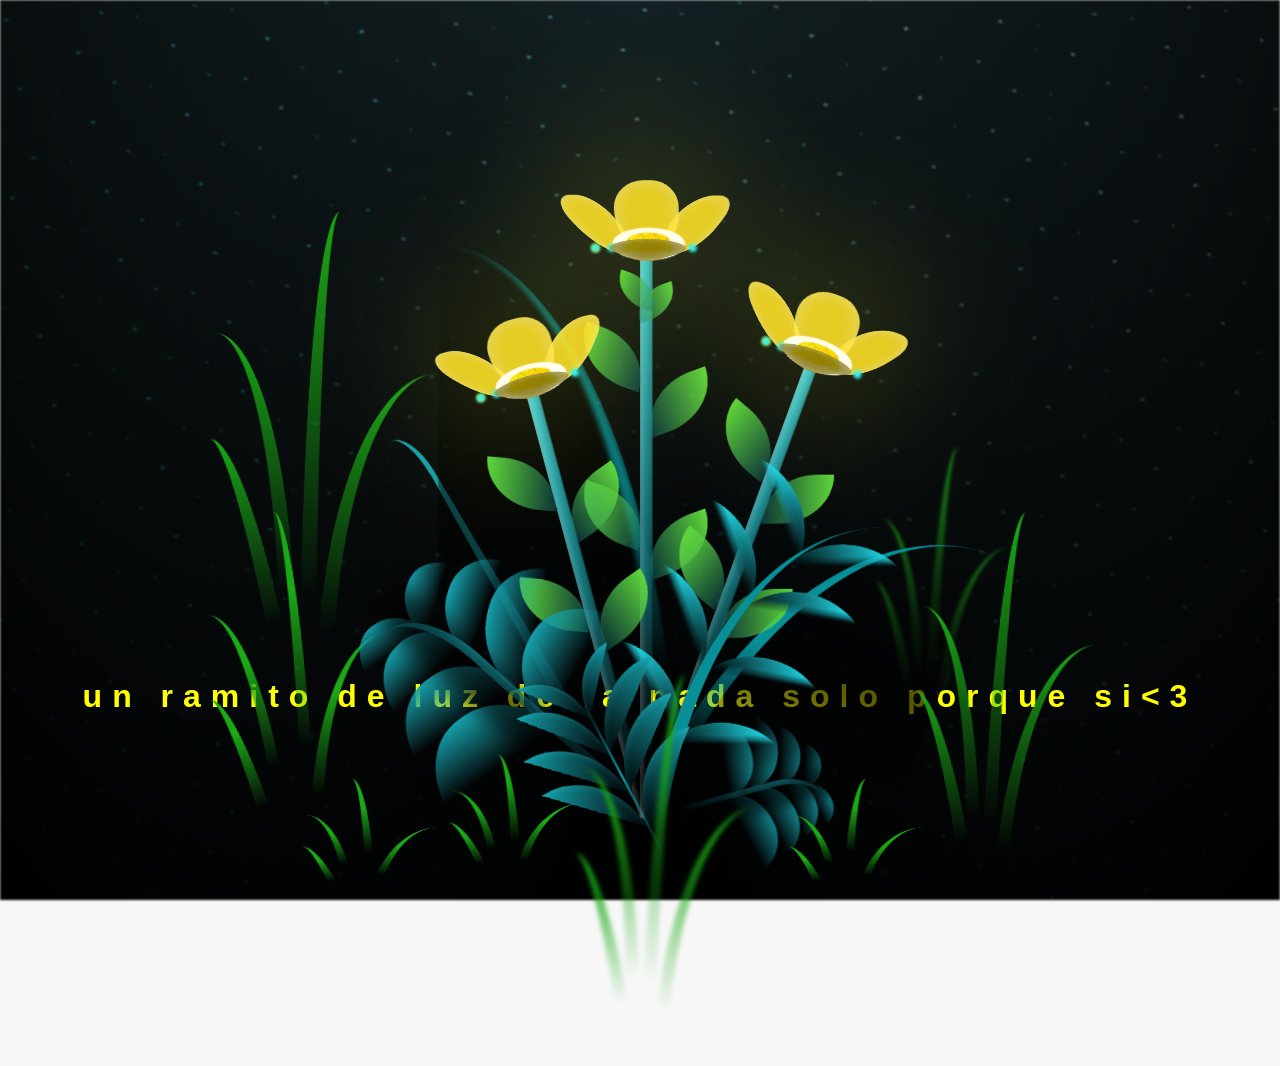
==== commit 7323442c: "Actualizar archivos de animación, HTML e imagen boltzinho" ====
--- a/jhunflower/flower.html
+++ b/jhunflower/flower.html
@@ -5,7 +5,7 @@
     <meta http-equiv="X-UA-Compatible" content="IE=edge" />
     <meta name="viewport" content="width=device-width, initial-scale=1.0" />
     <link rel="stylesheet" href="css/main.css" />
-    <link rel="icon" href="img/flowers.png" type="image/x-icon" />
+    <link rel="icon" href="img/boltzinho.png" type="image/x-icon" />
     <title>FlowerForKath</title>
   </head>
   <body class="container">
@@ -13,8 +13,7 @@
     <div id="lyrics">
      
     </div>
-    <h1 class="titulo"><br> <br>
-      porque usted se lo merce<3. </h1>
+    <h1 class="titulo"><br><br><br>un ramito de luz de la nada solo porque si<3</h1>
   
     <div class="night"></div>
     <div class="flowers">
